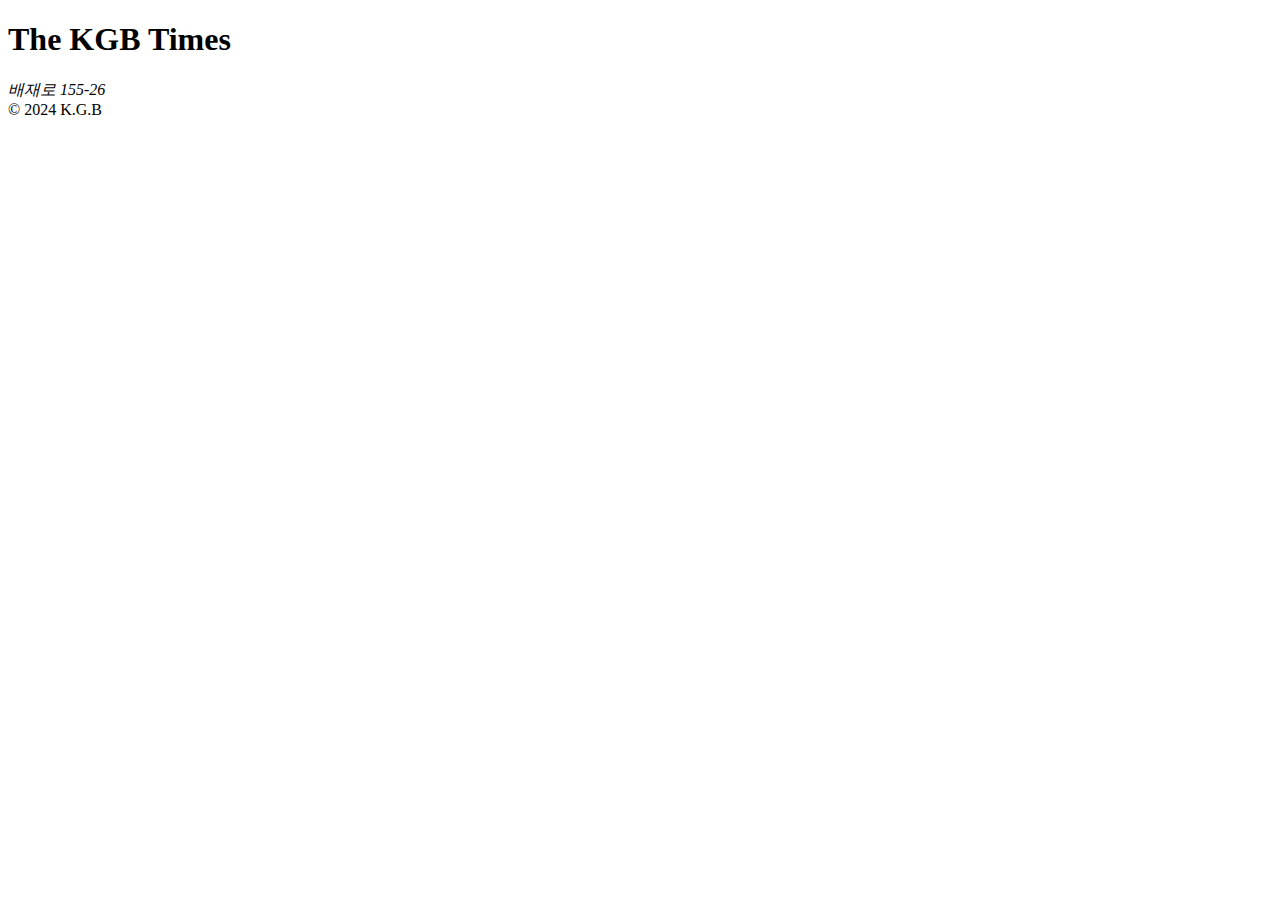
==== index.html @ bbefecc7 "5일차 3.0 HTML에 CSS를 추가하는 2가지 방법." ====
<!DOCTYPE html>
<html lang="kr">
  <head>
    <title>Home- My first website</title>
    <link rel="stylesheet" href="styles.css" />
    <style></style>
  </head>
  <body>
    <header>
      <h1>The KGB Times</h1>
    </header>
    <main>
      <address>배재로 155-26</address>
    </main>
    <footer>&copy; 2024 K.G.B</footer>
  </body>
</html>
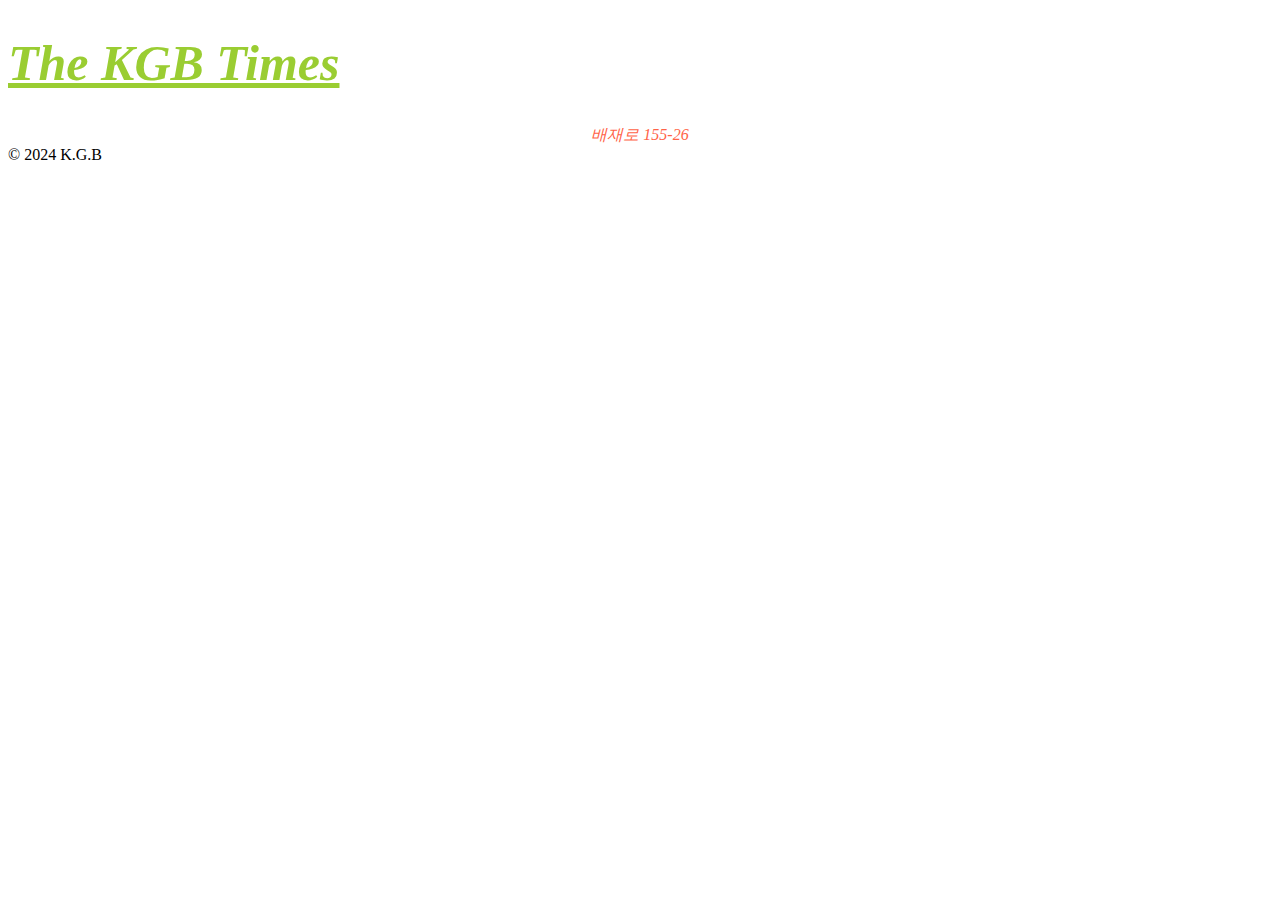
==== commit e008f8d8: "3.1 CSS 작성 3가지 큐칙. 선택자, 속성, 중괄호 등" ====
--- a/index.html
+++ b/index.html
@@ -3,7 +3,18 @@
   <head>
     <title>Home- My first website</title>
     <link rel="stylesheet" href="styles.css" />
-    <style></style>
+    <style>
+      h1 {
+        color: yellowgreen;
+        text-decoration: underline;
+        font-style: italic;
+        font-size: 50px;
+      }
+      address {
+        text-align: center;
+        color: tomato;
+      }
+    </style>
   </head>
   <body>
     <header>
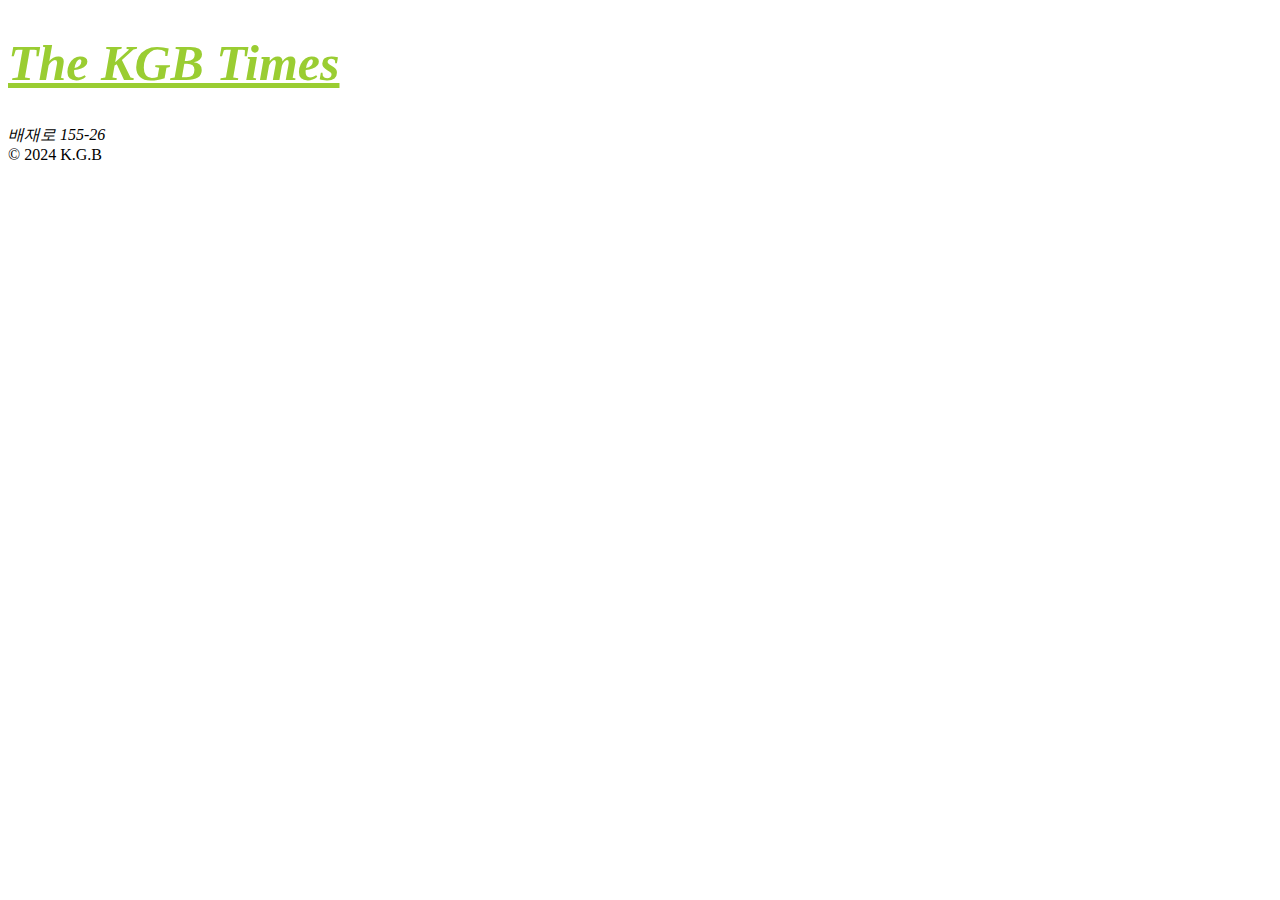
==== commit e2c4e318: "서로 같은 대상을 가르키는 css는 나중에 위치한것이 적용된다." ====
--- a/index.html
+++ b/index.html
@@ -9,10 +9,6 @@
         text-decoration: underline;
         font-style: italic;
         font-size: 50px;
-      }
-      address {
-        text-align: center;
-        color: tomato;
       }
     </style>
   </head>
--- a/styles.css
+++ b/styles.css
@@ -0,0 +1,3 @@
+h1 {
+  color: tomato;
+}
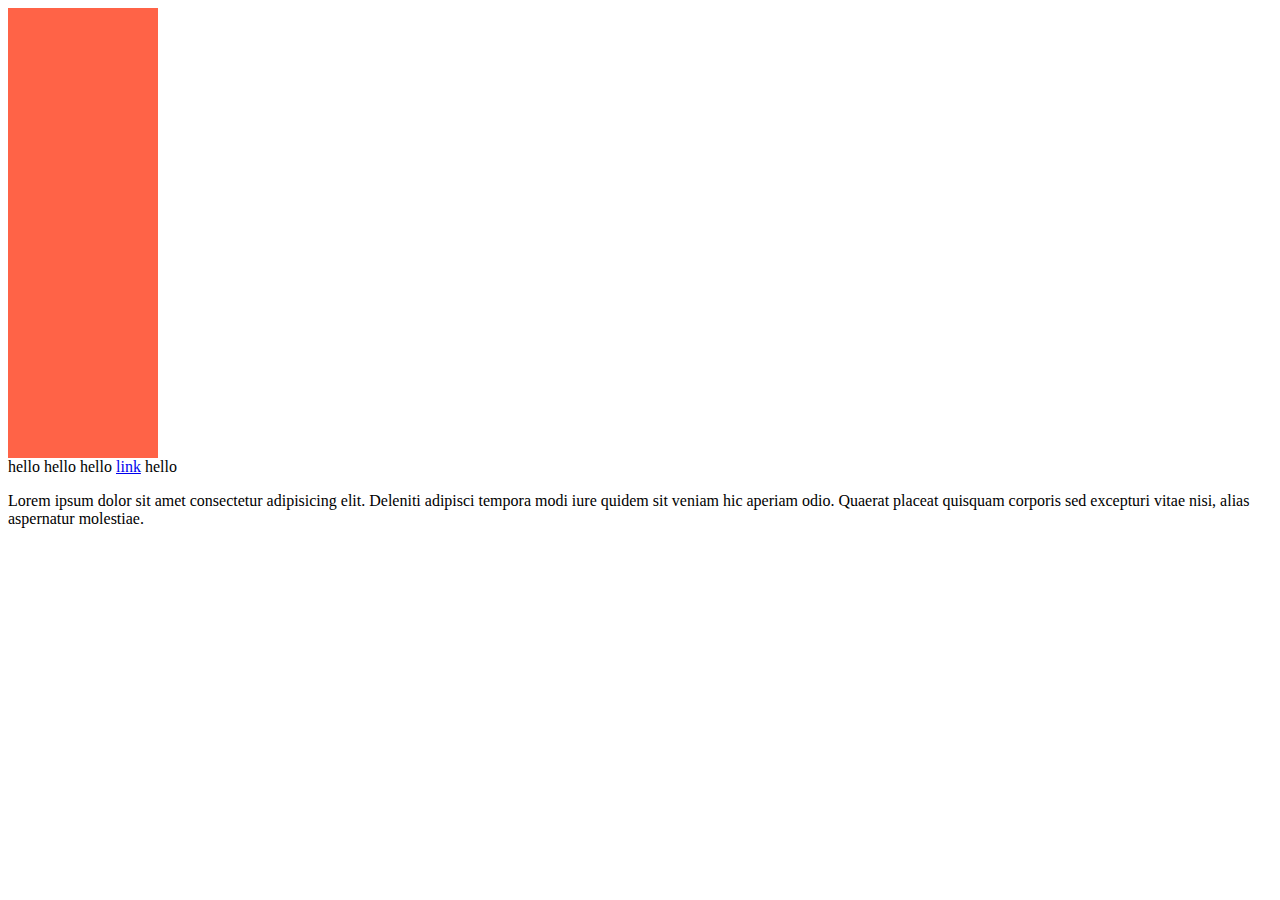
==== commit e8fb2b1d: "3.3 block and inlines" ====
--- a/index.html
+++ b/index.html
@@ -4,21 +4,27 @@
     <title>Home- My first website</title>
     <link rel="stylesheet" href="styles.css" />
     <style>
-      h1 {
-        color: yellowgreen;
-        text-decoration: underline;
-        font-style: italic;
-        font-size: 50px;
+      div {
+        height: 150px;
+        width: 150px;
+        background-color: tomato;
       }
     </style>
   </head>
   <body>
-    <header>
-      <h1>The KGB Times</h1>
-    </header>
-    <main>
-      <address>배재로 155-26</address>
-    </main>
-    <footer>&copy; 2024 K.G.B</footer>
+    <div></div>
+    <div></div>
+    <div></div>
+    <span>hello</span>
+    <span>hello</span>
+    <span>hello</span>
+    <a href="#">link</a>
+    <span>hello</span>
+    <p>
+      Lorem ipsum dolor sit amet consectetur adipisicing elit. Deleniti adipisci
+      tempora modi iure quidem sit veniam hic aperiam odio. Quaerat placeat
+      quisquam corporis sed excepturi vitae nisi, alias aspernatur molestiae.
+    </p>
+    <img src="" alt="" />
   </body>
 </html>
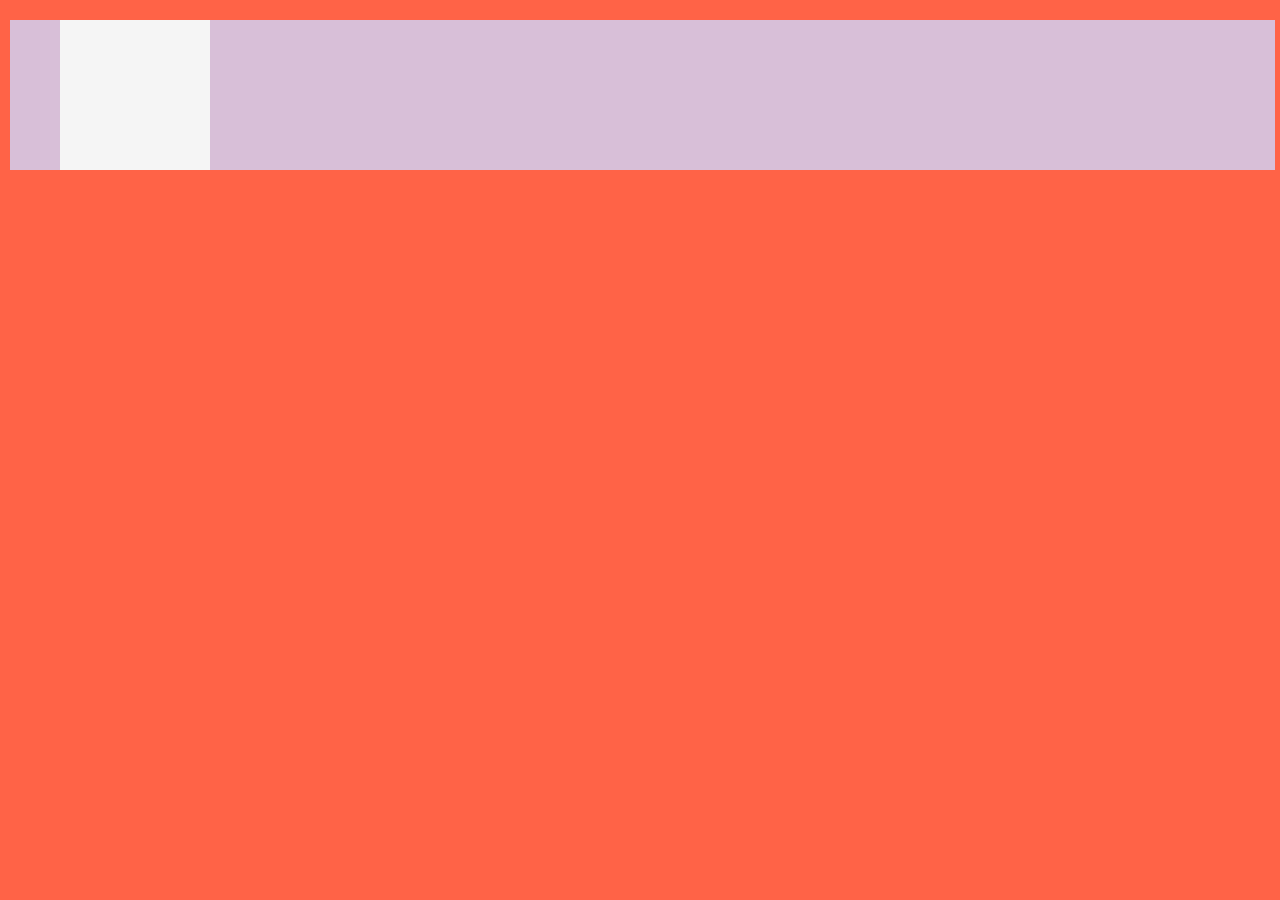
==== commit 9c177718: "3.4 margin part.1 - margin은 box의 border(경계)의 바깥 공간이다." ====
--- a/index.html
+++ b/index.html
@@ -4,27 +4,25 @@
     <title>Home- My first website</title>
     <link rel="stylesheet" href="styles.css" />
     <style>
+      html {
+        background-color: tomato;
+      }
+      body {
+        margin-top: 20px;
+        margin-left: 10px;
+        margin-right: 5px;
+        margin-bottom: 10px;
+        background-color: thistle;
+      }
       div {
+        margin-left: 50px;
         height: 150px;
         width: 150px;
-        background-color: tomato;
+        background-color: whitesmoke;
       }
     </style>
   </head>
   <body>
     <div></div>
-    <div></div>
-    <div></div>
-    <span>hello</span>
-    <span>hello</span>
-    <span>hello</span>
-    <a href="#">link</a>
-    <span>hello</span>
-    <p>
-      Lorem ipsum dolor sit amet consectetur adipisicing elit. Deleniti adipisci
-      tempora modi iure quidem sit veniam hic aperiam odio. Quaerat placeat
-      quisquam corporis sed excepturi vitae nisi, alias aspernatur molestiae.
-    </p>
-    <img src="" alt="" />
   </body>
 </html>
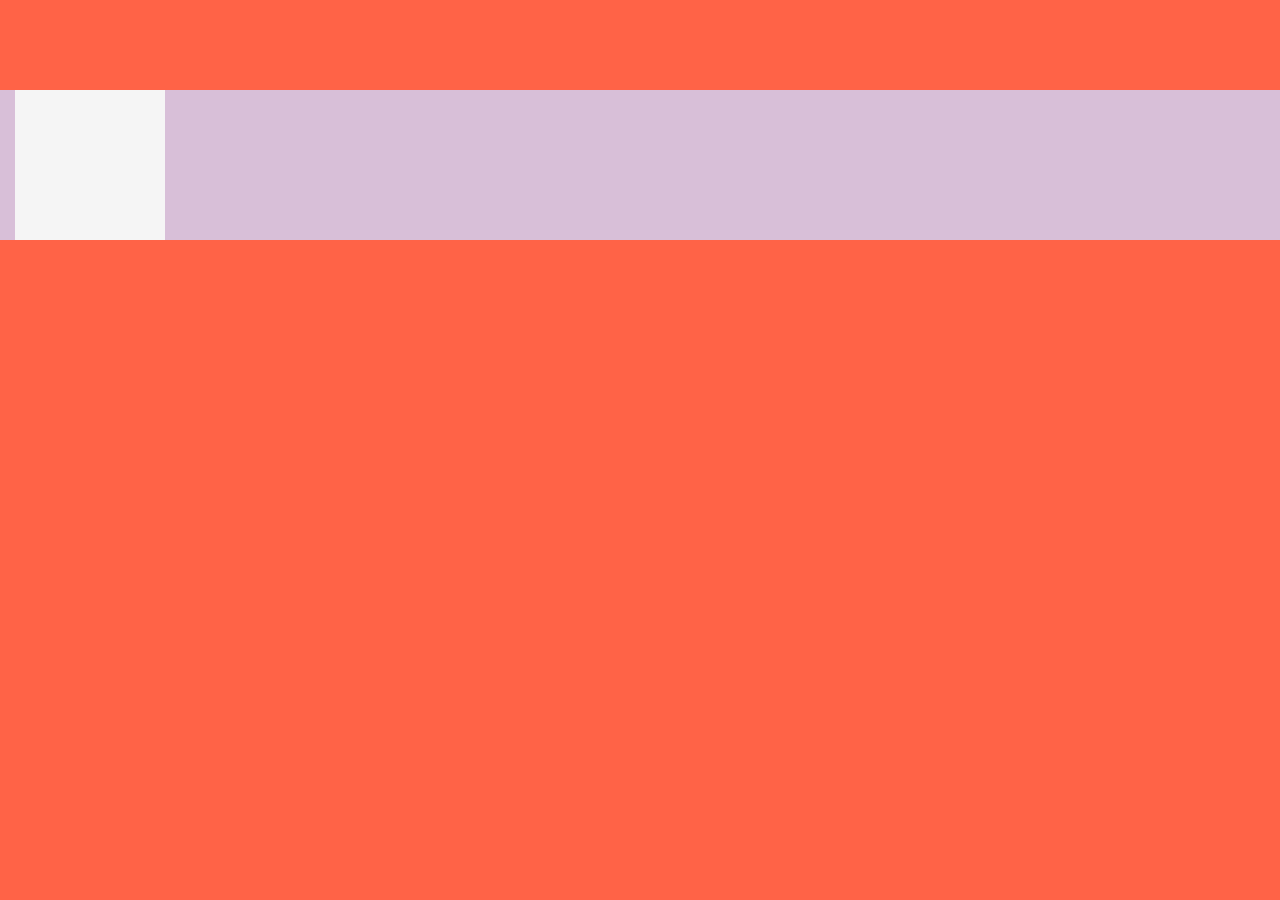
==== commit a43db679: "3.5 margin part.2 - 값이 1개일 경우 상하좌우, 2개일경우 상하, 좌우, 4개일 경우 시계방향 순으로 적용한다." ====
--- a/index.html
+++ b/index.html
@@ -8,14 +8,11 @@
         background-color: tomato;
       }
       body {
-        margin-top: 20px;
-        margin-left: 10px;
-        margin-right: 5px;
-        margin-bottom: 10px;
+        margin: 0;
         background-color: thistle;
       }
       div {
-        margin-left: 50px;
+        margin: 90px 15px;
         height: 150px;
         width: 150px;
         background-color: whitesmoke;
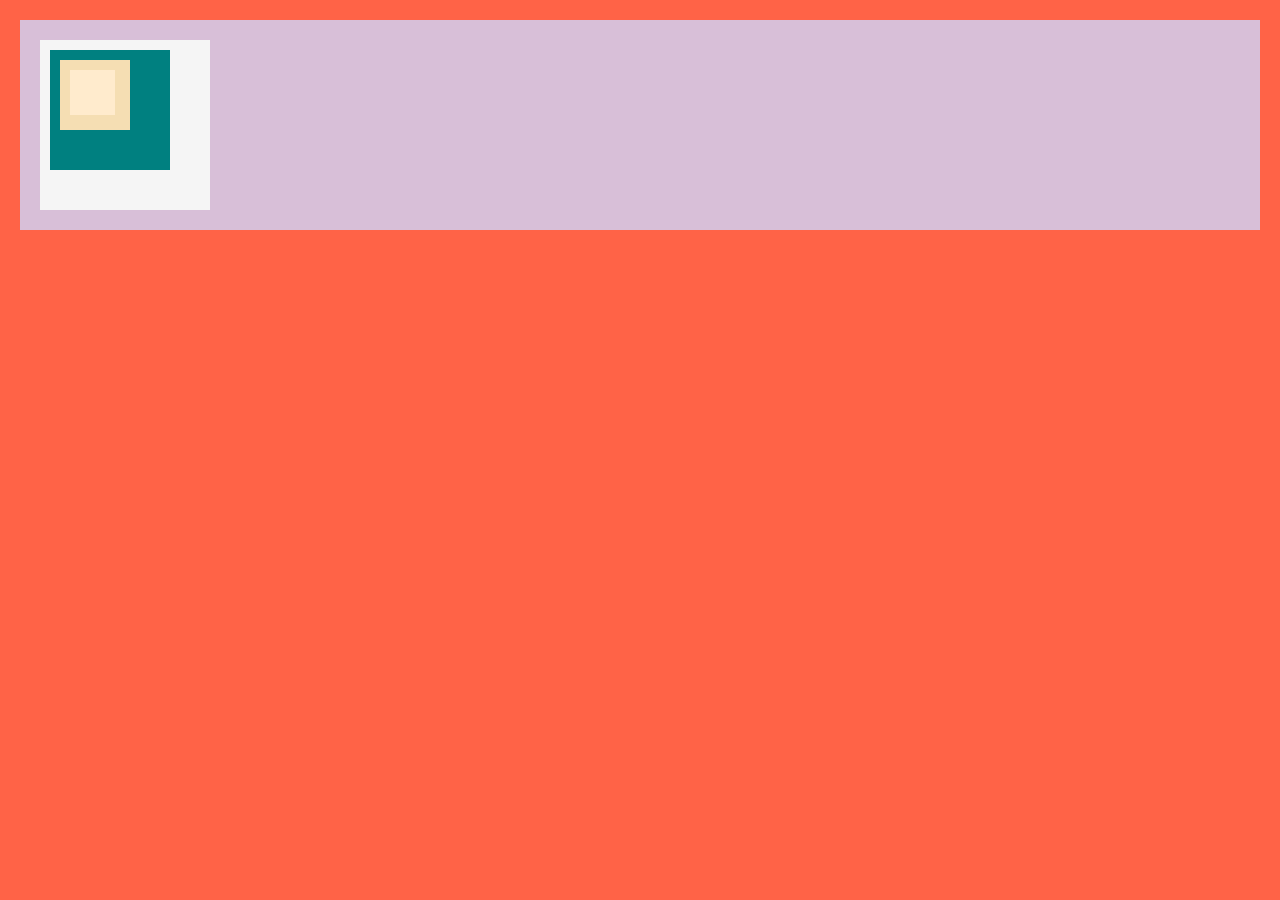
==== commit 057c7562: "3.6 padding(경계의 안쪽 공간)과 id 식별자 호출하는 방법." ====
--- a/index.html
+++ b/index.html
@@ -8,18 +8,44 @@
         background-color: tomato;
       }
       body {
-        margin: 0;
+        margin: 20px;
+        padding: 20px;
         background-color: thistle;
       }
       div {
-        margin: 90px 15px;
         height: 150px;
         width: 150px;
+        padding: 10px;
+      }
+      #first {
         background-color: whitesmoke;
+        width: 150px;
+        height: 150px;
+      }
+      #second {
+        background-color: teal;
+        width: 100px;
+        height: 100px;
+      }
+      #third {
+        background-color: wheat;
+        width: 50px;
+        height: 50px;
+      }
+      #fourth {
+        background-color: blanchedalmond;
+        width: 25px;
+        height: 25px;
       }
     </style>
   </head>
   <body>
-    <div></div>
+    <div id="first">
+      <div id="second">
+        <div id="third">
+          <div id="fourth"></div>
+        </div>
+      </div>
+    </div>
   </body>
 </html>
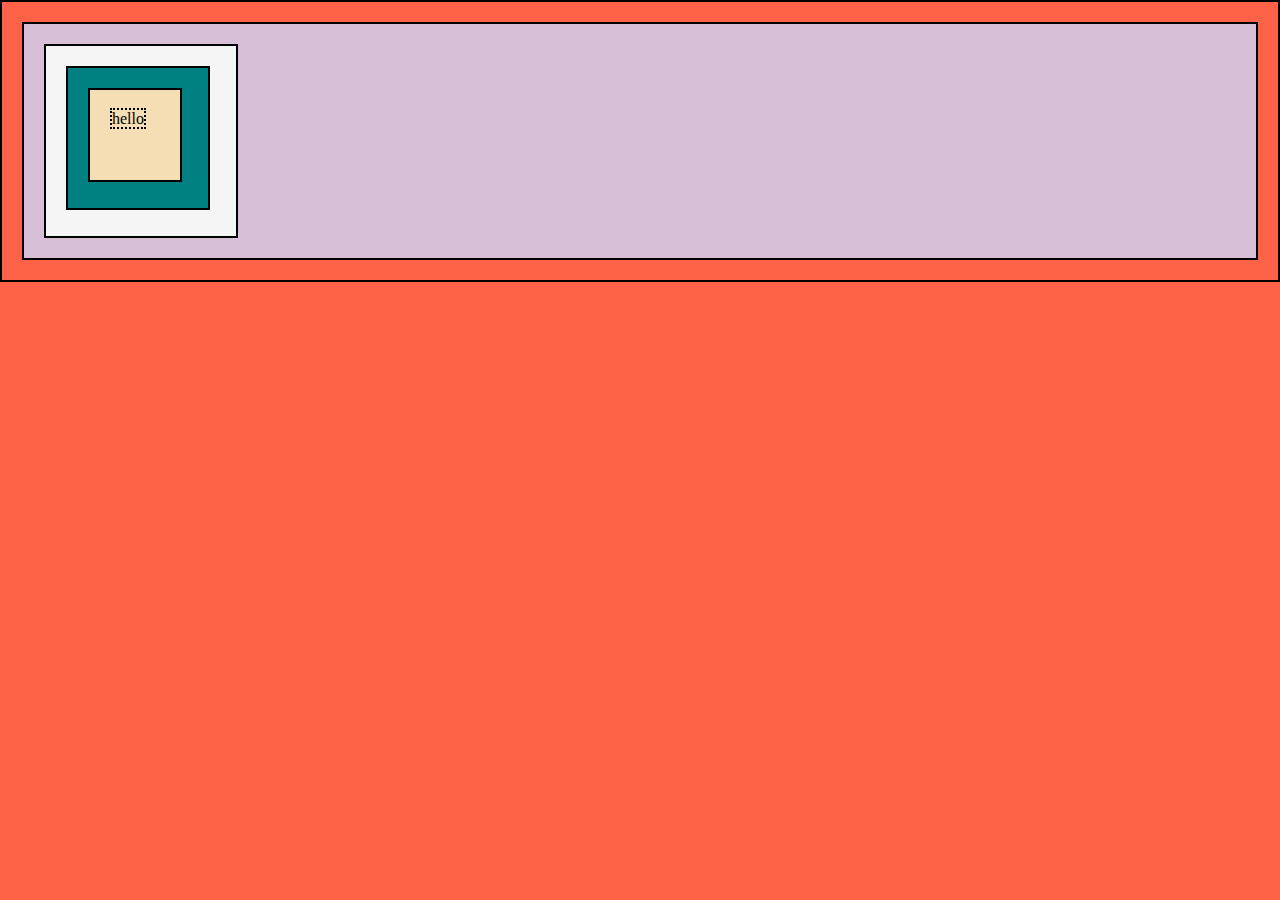
==== commit 1166f01c: "3.7 border (경계)" ====
--- a/index.html
+++ b/index.html
@@ -4,6 +4,9 @@
     <title>Home- My first website</title>
     <link rel="stylesheet" href="styles.css" />
     <style>
+      * {
+        border: 2px solid black;
+      }
       html {
         background-color: tomato;
       }
@@ -13,9 +16,7 @@
         background-color: thistle;
       }
       div {
-        height: 150px;
-        width: 150px;
-        padding: 10px;
+        padding: 20px;
       }
       #first {
         background-color: whitesmoke;
@@ -32,10 +33,8 @@
         width: 50px;
         height: 50px;
       }
-      #fourth {
-        background-color: blanchedalmond;
-        width: 25px;
-        height: 25px;
+      span {
+        border-style: dotted;
       }
     </style>
   </head>
@@ -43,7 +42,7 @@
     <div id="first">
       <div id="second">
         <div id="third">
-          <div id="fourth"></div>
+          <span>hello</span>
         </div>
       </div>
     </div>
